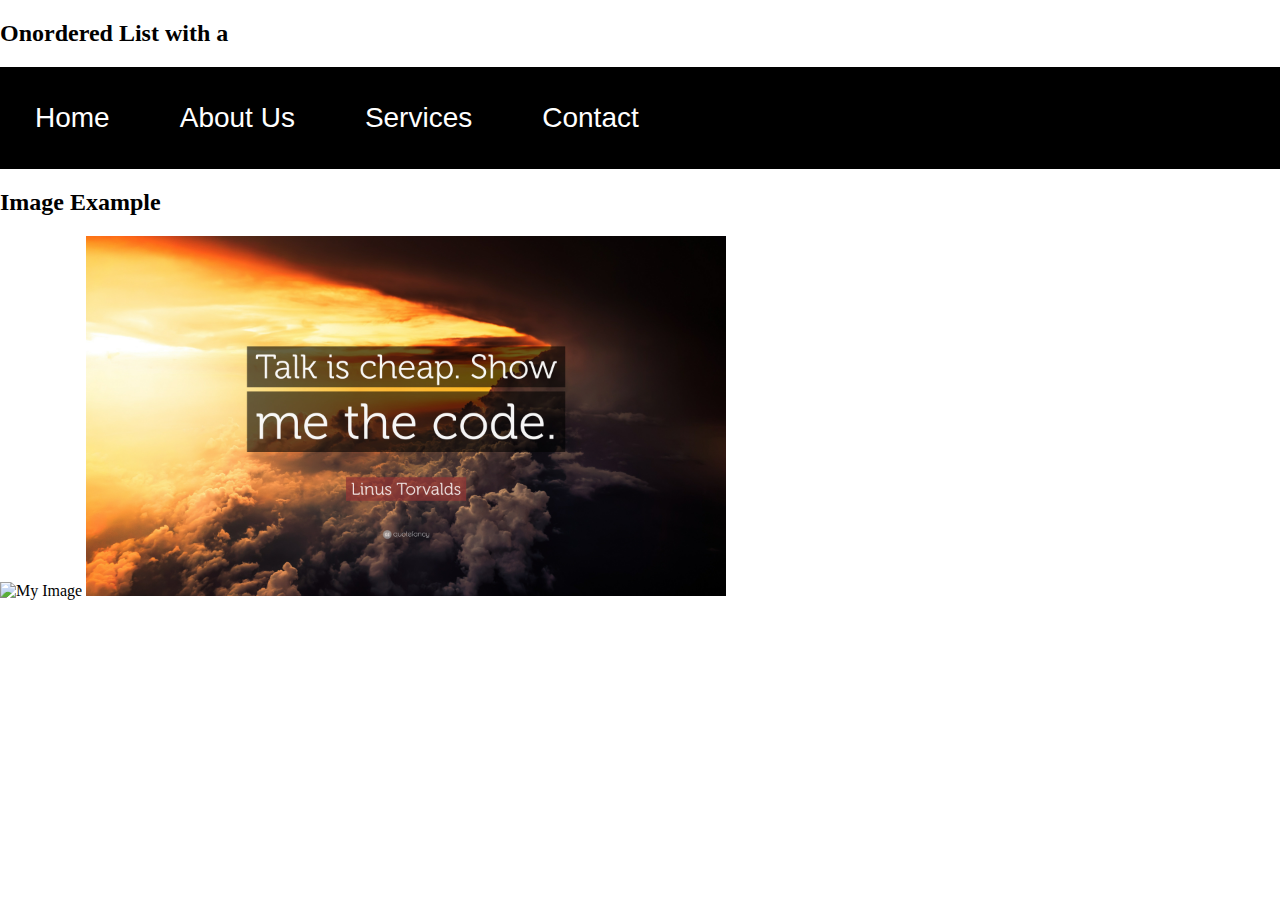
==== index.html @ 42e947b5 "files added" ====
<!DOCTYPE html>
<html>
<head>
	<meta charset="utf-8">
	<meta name="viewport" content="width=device-width, initial-scale=1">
	<title>Index Page</title>
	<link rel="stylesheet" href="CSS/style.css">

	

</head>
<body>


	<h2>Onordered List with a</h2>

		<ul class="nav">
			<li><a href="index.html">Home</a></li>
			<li><a href="aboutus.html">About Us</a></li>
			<li><a href="services.html">Services</a></li>
			<li><a href="contact.html">Contact</a></li>

		</ul>

	<h2>Image Example</h2>



	<div>
		<img src="Images/4K-viper.jpg" alt="My Image" width="100%">

		<img class="full-width" src="Images/Talkischeap.jpg" alt="My Image">
	</div>



</body>
</html>
---- CSS/style.css ----
body{

	 margin: 0;
	 padding: 0;
	/*background-image: url('Akatsuki.jpg');
	 background-size: cover; */
	 

}


.nav{
			list-style-type: none;
			margin: 0;
			padding: 0;
			background-color: black;
			overflow: hidden;


	}

			li{
				float: left;


			}

		li a{
			font-family: sans-serif;
			font-size: 28px;
			padding:35px;
			text-decoration: none;
			color: white;
			display: block;
			text-align: center;
		}

		li a:hover{
			background-color: red;
			transition: 1.0s;
			
		}

.par{
		margin: 20px 15px;
		color: blue;
		font-weight: 20px;
		font-family: arial;
	}

	.red{
		padding: 20px 10px;
		margin: 10px 5px;
	}

.full-width{

	width: 50%;

	
}
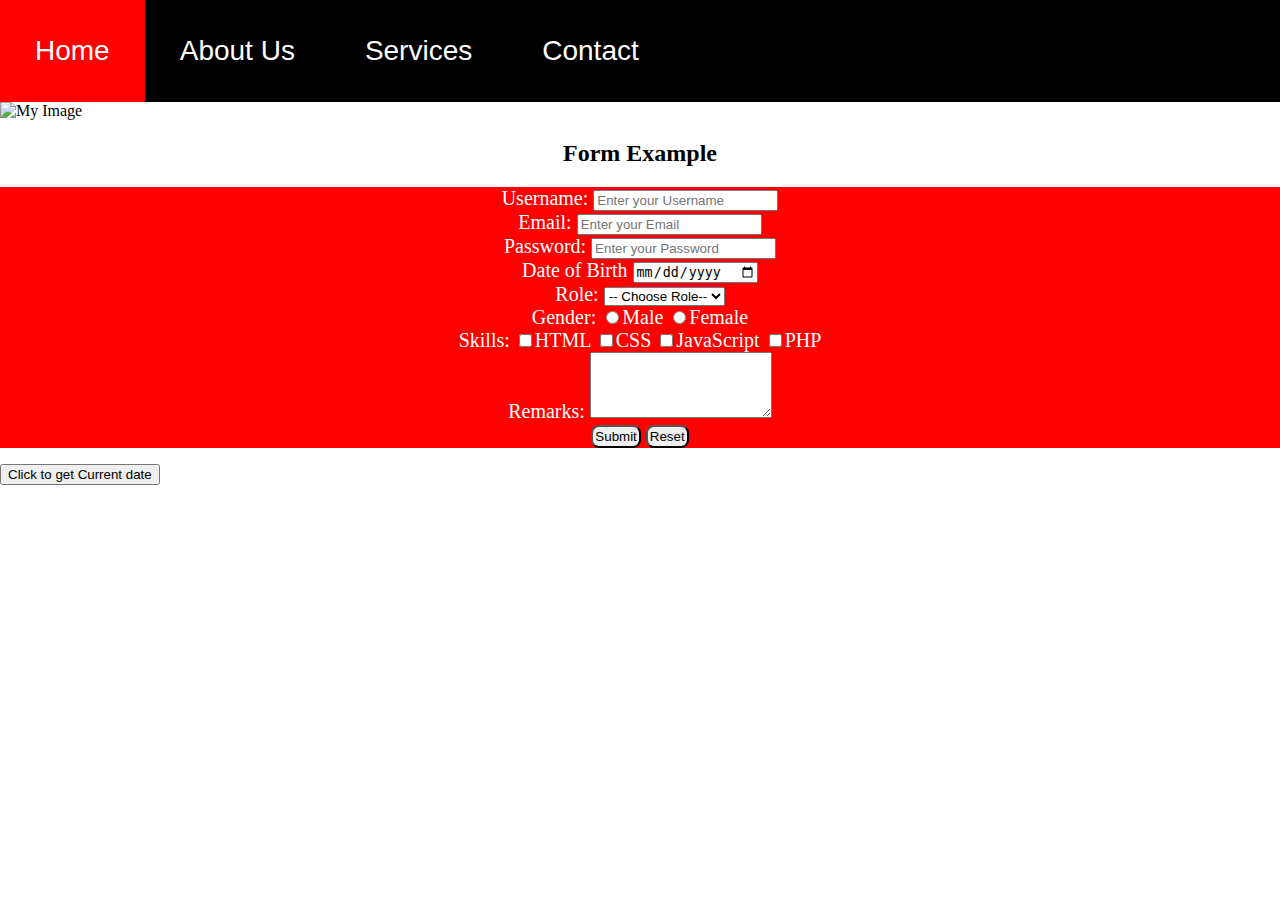
==== commit d24120ed: "new files added" ====
--- a/index.html
+++ b/index.html
@@ -6,33 +6,87 @@
 	<title>Index Page</title>
 	<link rel="stylesheet" href="CSS/style.css">
 
-	
+	<script src="JS/external.js"></script>
 
 </head>
 <body>
 
-
-	<h2>Onordered List with a</h2>
 
 		<ul class="nav">
 			<li><a href="index.html">Home</a></li>
 			<li><a href="aboutus.html">About Us</a></li>
 			<li><a href="services.html">Services</a></li>
 			<li><a href="contact.html">Contact</a></li>
-
 		</ul>
 
-	<h2>Image Example</h2>
+
+	<div class="center">
+		<img src="Images/4K-viper.jpg" alt="My Image" width="100%">
+
+		</div>
+
+
+<h2 style="text-align: center;">Form Example</h2>
+
+<form class="post" action="#">
+
+	
+	<label>Username:</label>
+	<input type="text" name="user_name" placeholder="Enter your Username" value="">
+	<br> 
+
+	<label>Email:</label>
+	<input type="email" name="email" placeholder="Enter your Email" value="">
+	<br>
+
+	<label>Password:</label>
+	<input type="password" name="Password" placeholder="Enter your Password" value="">
+	<br>
+
+	<label>Date of Birth</label>
+	<input type="date" name="date" value="Date">
+	<br>
+	<label>Role:</label>
+	<select name="role" id="role">
+		<option >-- Choose Role--</option>
+		<option value="SuperAdmin">Super Admin</option>
+		<option value="Admin">Admin</option>
+		<option value="User">User</option>
+	</select>
+
+	<br>
+	<label>Gender:</label>
+	<input type="radio" name="gender">Male
+	<input type="radio" name="gender">Female
+
+	<br>
+	<label>Skills:</label>
+	<input type="checkbox" name="skill" value="HTML">HTML
+	<input type="checkbox" name="skill" value="CSS">CSS
+	<input type="checkbox" name="skill" value="JavaScript">JavaScript
+	<input type="checkbox" name="skill" value="PHP">PHP
+	<br>
+
+
+	<label>Remarks:</label>
+	<textarea name="Remarks" id="Remarks" rows="4"></textarea><br>
+
+	<button class="btn" type="submit">Submit</button>
+	<button class="btn1" type="reset">Reset</button>
 
 
 
-	<div>
-		<img src="Images/4K-viper.jpg" alt="My Image" width="100%">
-
-		<img class="full-width" src="Images/Talkischeap.jpg" alt="My Image">
-	</div>
+</form>
 
 
 
+<p id="current_date"></p>
+
+<button id="displayDate" onclick="getDate()">Click to get Current date</button>
+<script type="text/javascript">
+	
+
+</script>
+
 </body>
 </html>--- a/CSS/style.css
+++ b/CSS/style.css
@@ -6,6 +6,13 @@
 	 background-size: cover; */
 	 
 
+}
+.center{
+
+
+	
+
+	
 }
 
 
@@ -33,6 +40,7 @@
 			color: white;
 			display: block;
 			text-align: center;
+
 		}
 
 		li a:hover{
@@ -60,3 +68,71 @@
 	
 }
 
+/*input{
+
+	width: 100%;
+
+}
+*/
+
+.btn{
+
+	border-radius: 8px;
+	padding: 2px;
+
+}
+
+.btn:hover{
+	border-radius: 6px;
+	cursor: pointer;
+	color: white;
+	background-color: blue;
+
+	
+
+}
+
+
+
+.post{
+	font-size: 20px;
+	color: white;
+	font-family:serif;
+	/*background-image: url('../Images/panda.jpg');*/
+	background-repeat: no-repeat;
+	background-color: red;
+	
+}
+
+.btn1{
+
+
+	border-radius: 8px;
+	padding: 2px;
+}
+
+.btn1:hover{
+	border-radius: 6px;
+	cursor: pointer;
+	color: white;
+	background-color: blue;
+
+	
+
+}
+
+input:hover{
+
+	color: white;
+	border-radius: 6px;
+	cursor: pointer;
+	color: white;
+	background-color: lightskyblue ;
+
+
+}
+
+form{
+
+	text-align: center;
+}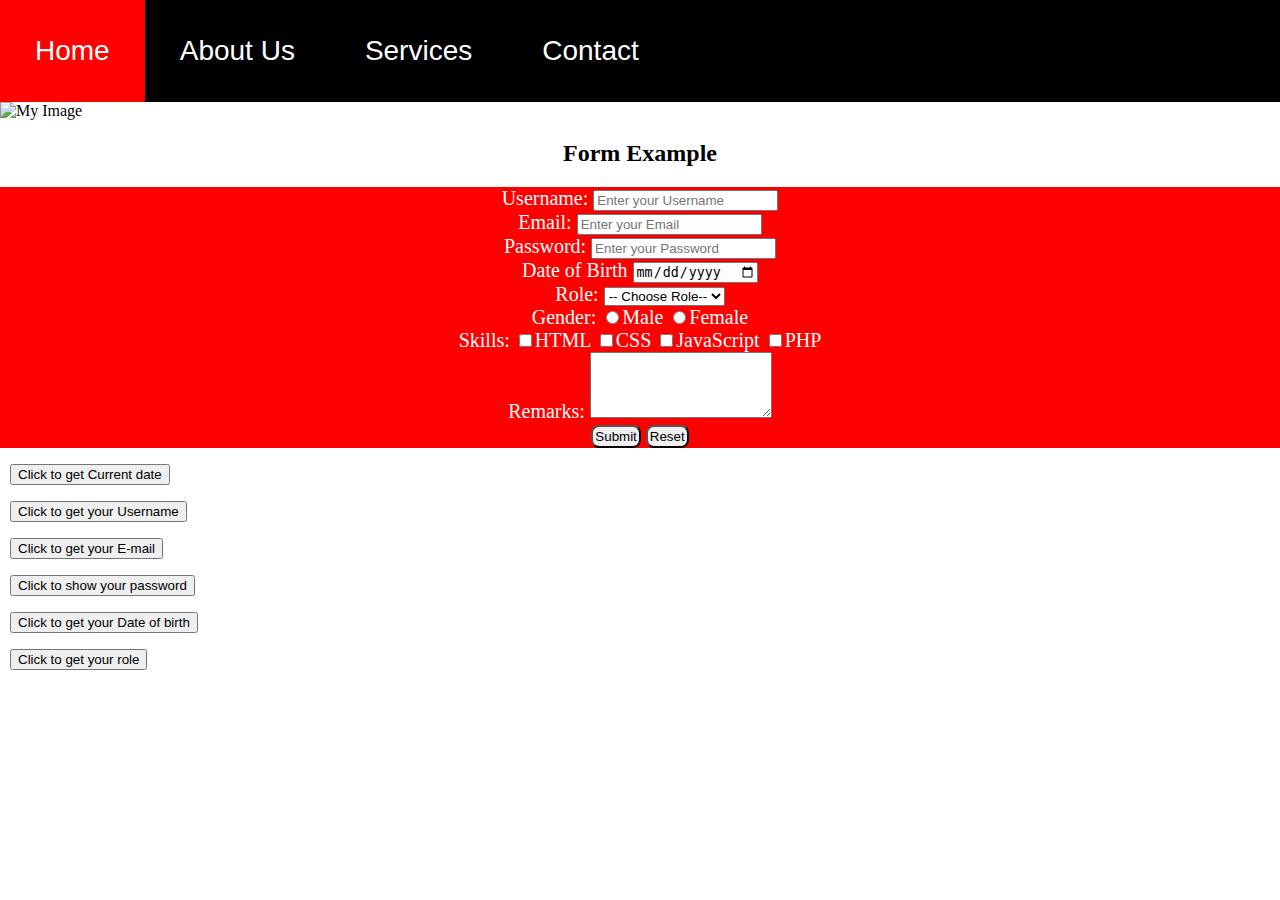
==== commit ade34440: "files modified" ====
--- a/index.html
+++ b/index.html
@@ -32,19 +32,19 @@
 
 	
 	<label>Username:</label>
-	<input type="text" name="user_name" placeholder="Enter your Username" value="">
+	<input type="text" name="user_name" id="username" placeholder="Enter your Username" value="">
 	<br> 
 
 	<label>Email:</label>
-	<input type="email" name="email" placeholder="Enter your Email" value="">
+	<input type="email" name="email" id="email" placeholder="Enter your Email" value="">
 	<br>
 
 	<label>Password:</label>
-	<input type="password" name="Password" placeholder="Enter your Password" value="">
+	<input type="password" name="Password" id="password" placeholder="Enter your Password" value="">
 	<br>
 
 	<label>Date of Birth</label>
-	<input type="date" name="date" value="Date">
+	<input type="date" name="date" id="date_of_birth" value="Date">
 	<br>
 	<label>Role:</label>
 	<select name="role" id="role">
@@ -82,11 +82,29 @@
 
 <p id="current_date"></p>
 
-<button id="displayDate" onclick="getDate()">Click to get Current date</button>
-<script type="text/javascript">
-	
+<button class="hello" id="displayDate" onclick="getDate()">Click to get Current date</button>
 
-</script>
+<p id="your_username"></p>
+
+<button class="name1" id="displayUsername" onclick="getUsername()">Click to get your Username</button>
+
+
+<p id="your_email"></p>
+
+<button class="email" id="displayEmail" onclick="getEmail()">Click to get your E-mail</button>
+
+<p id="your_password"></p>
+
+<button class="pwd" id="displayPassword" onclick="getPassword()">Click to show your password</button>
+
+<p id="your_dob"></p>
+
+<button class="dates" id="displayDOB" onclick="getDOB()">Click to get your Date of birth</button>
+
+
+<p id="your_role"></p>
+
+<button class="rolling" id="displayRole" onclick="getRole()">Click to get your role</button>
 
 </body>
 </html>--- a/CSS/style.css
+++ b/CSS/style.css
@@ -6,13 +6,6 @@
 	 background-size: cover; */
 	 
 
-}
-.center{
-
-
-	
-
-	
 }
 
 
@@ -135,4 +128,57 @@
 form{
 
 	text-align: center;
-}+}
+
+.hello,.name1,.email,.pwd,.dates,.rolling{
+
+	margin-left: 10px;
+}
+
+.hello:hover{
+	border-radius: 6px;
+	cursor: pointer;
+	color: white;
+	background-color: blue;
+
+}
+
+.name1:hover{
+	border-radius: 6px;
+	cursor: pointer;
+	color: white;
+	background-color: blue;
+
+}
+
+.email:hover{
+	border-radius: 6px;
+	cursor: pointer;
+	color: white;
+	background-color: blue;
+
+}
+
+.pwd:hover{
+	border-radius: 6px;
+	cursor: pointer;
+	color: white;
+	background-color: blue;
+
+}
+
+.dates:hover{
+	border-radius: 6px;
+	cursor: pointer;
+	color: white;
+	background-color: blue;
+
+}
+
+.rolling:hover{
+	border-radius: 6px;
+	cursor: pointer;
+	color: white;
+	background-color: blue;
+
+}
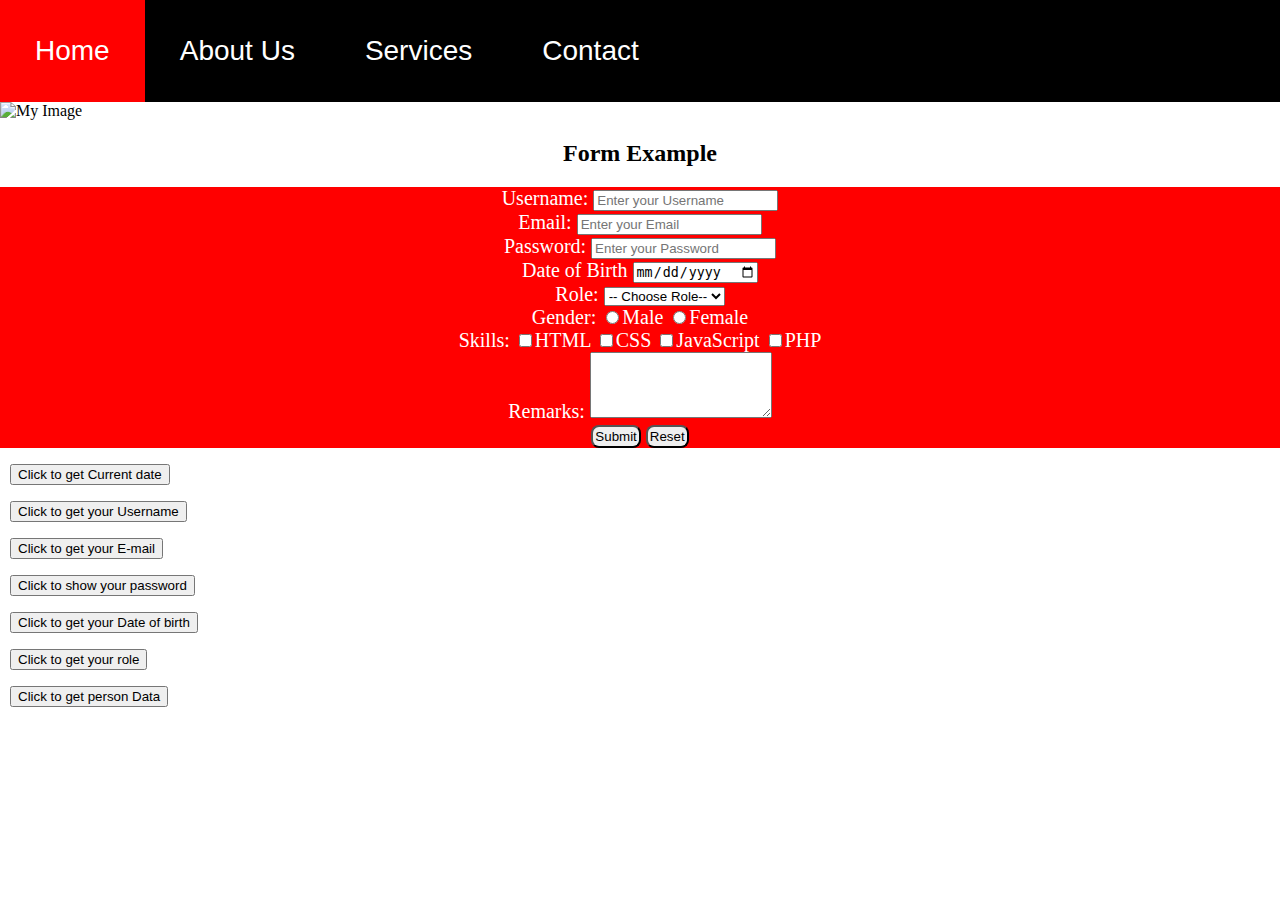
==== commit 49b10e92: "files added 1" ====
--- a/index.html
+++ b/index.html
@@ -106,5 +106,18 @@
 
 <button class="rolling" id="displayRole" onclick="getRole()">Click to get your role</button>
 
+
+
+<p id="getPerson"></p>
+
+<button class="per" id="displayPerson" onclick="getPersonData()">Click to get person Data</button>
+
+
+
+
+
+
+
+
 </body>
 </html>--- a/CSS/style.css
+++ b/CSS/style.css
@@ -16,7 +16,6 @@
 			background-color: black;
 			overflow: hidden;
 
-
 	}
 
 			li{
@@ -33,6 +32,7 @@
 			color: white;
 			display: block;
 			text-align: center;
+			float: right;
 
 		}
 
@@ -130,7 +130,7 @@
 	text-align: center;
 }
 
-.hello,.name1,.email,.pwd,.dates,.rolling{
+.hello,.name1,.email,.pwd,.dates,.rolling,.per{
 
 	margin-left: 10px;
 }
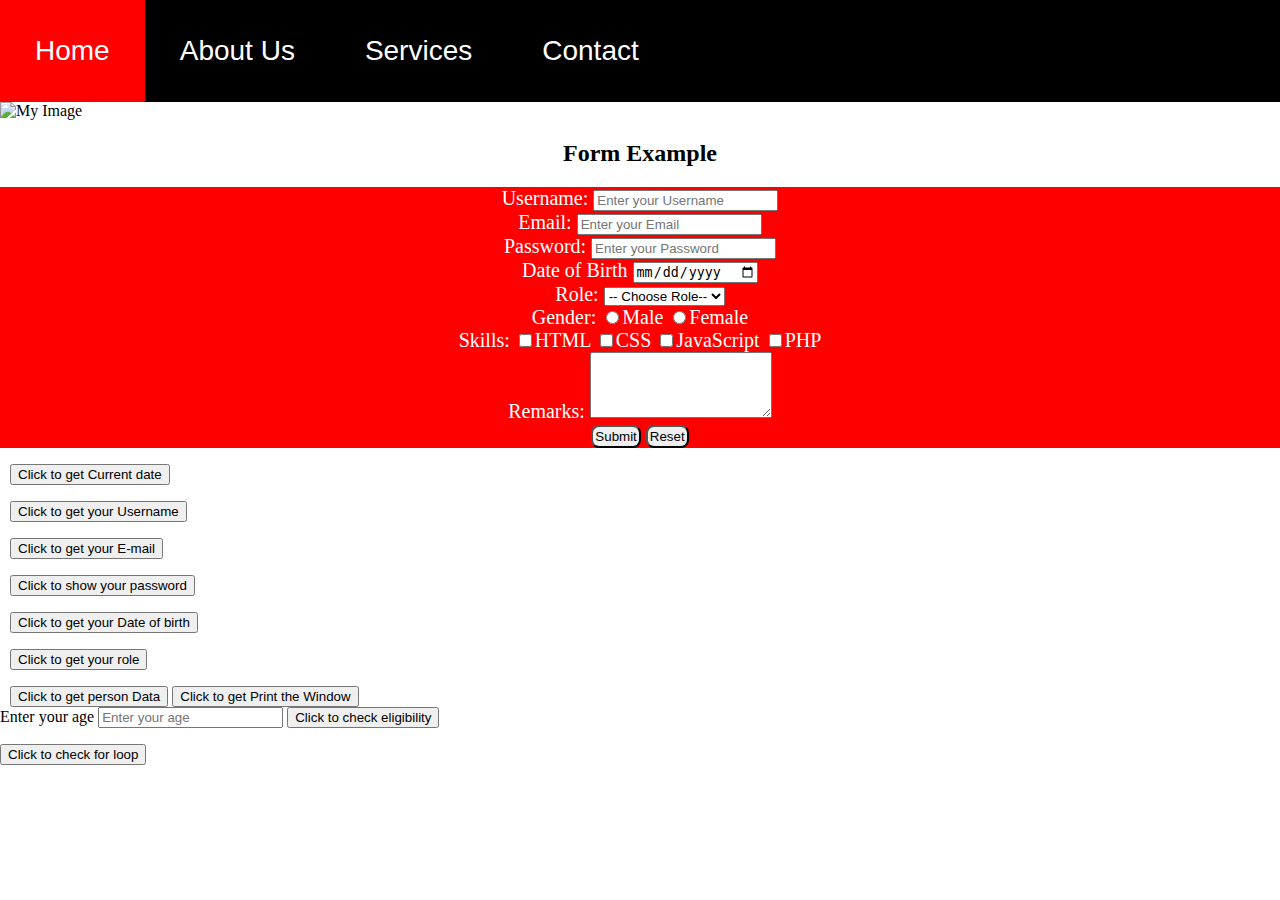
==== commit 9d889cf5: "files modified" ====
--- a/index.html
+++ b/index.html
@@ -113,11 +113,22 @@
 <button class="per" id="displayPerson" onclick="getPersonData()">Click to get person Data</button>
 
 
+<button id="printWindow" onclick="window.print()">Click to get Print the Window</button>
 
 
 
+<div class="row2">
+	<label>Enter your age</label>
+	<input type="number" name="age" id="age" placeholder="Enter your age">
+	<button onclick="displayMessage()"> Click to check eligibility</button>
 
+	<p id="message"></p>
+	<p id="day"></p>
 
+	
+		<button onclick="displayName5FiveTimes()"> Click to check for loop</button>
+
+</div>
 
 </body>
 </html>--- a/CSS/style.css
+++ b/CSS/style.css
@@ -180,5 +180,6 @@
 	cursor: pointer;
 	color: white;
 	background-color: blue;
+	
 
 }
